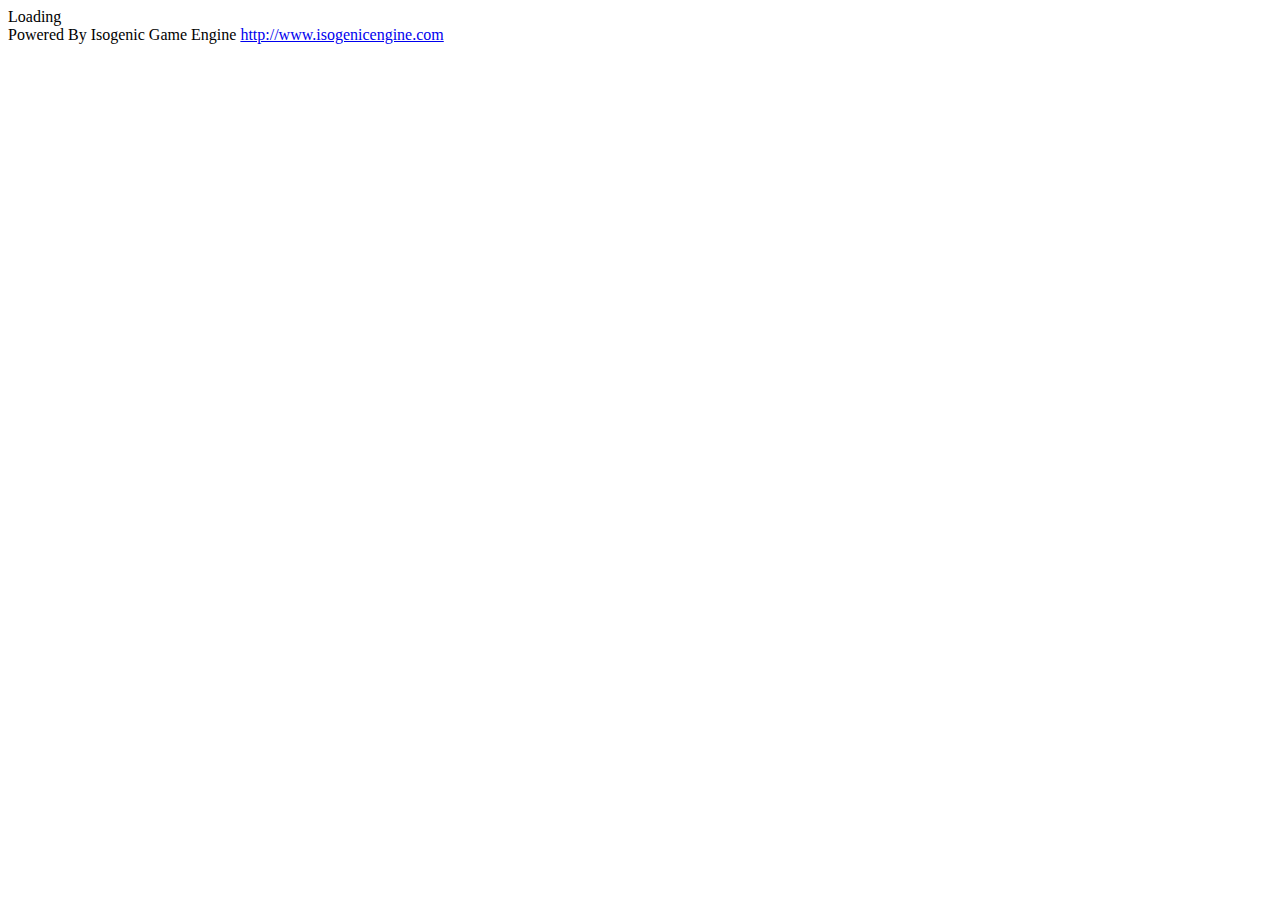
==== deploy/index.html @ 029dfb24 "Add deployment script" ====
<!DOCTYPE html>
<html>
<head>
    <meta http-equiv="Content-Type" content="text/html; charset=utf-8" />
    <meta name="apple-mobile-web-app-capable" content="yes" />
    <meta name="viewport" content="user-scalable=no, width=device-width, initial-scale=1.0" />
    <meta name="apple-mobile-web-app-status-bar-style" content="black">
    <meta name="game-engine-origin" content="http://www.isogenicengine.com">
    <meta http-equiv="X-UA-Compatible" content="IE=9" >
    <title>NetMatch - The Web (deployed)</title>
  <script type="text/javascript">var igeRoot = './';</script>
</head>
<body>
<div class="igeLoading loadingFloat">
    <div class="loadingLogo"></div>
    <div class="loadingCircle"></div>
    <div class="loadingCircleInner"></div>
    <div class="loadingText">
        Loading
    </div>
</div>
<div class="igeLoading loadingLink">
    Powered By Isogenic Game Engine
    <a href="http://www.isogenicengine.com" target="_blank">http://www.isogenicengine.com</a>
</div>
<!-- Isogenic Loader -->
<script type="text/javascript" src="game.js"></script>
</body>
</html>
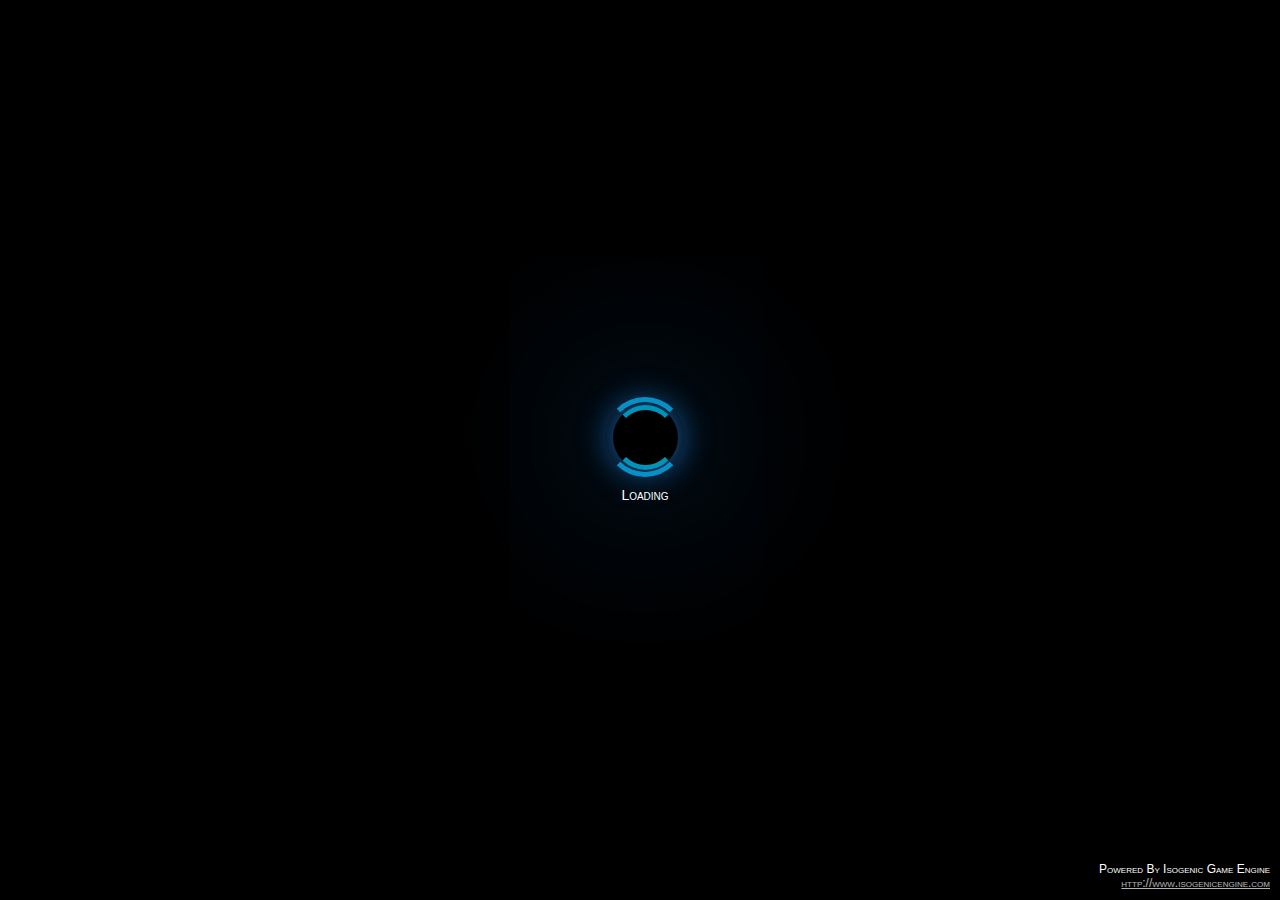
==== commit ad1d6947: "Add deploy styles" ====
--- a/deploy/index.html
+++ b/deploy/index.html
@@ -1,29 +1,30 @@
 <!DOCTYPE html>
 <html>
 <head>
-    <meta http-equiv="Content-Type" content="text/html; charset=utf-8" />
-    <meta name="apple-mobile-web-app-capable" content="yes" />
-    <meta name="viewport" content="user-scalable=no, width=device-width, initial-scale=1.0" />
-    <meta name="apple-mobile-web-app-status-bar-style" content="black">
-    <meta name="game-engine-origin" content="http://www.isogenicengine.com">
-    <meta http-equiv="X-UA-Compatible" content="IE=9" >
-    <title>NetMatch - The Web (deployed)</title>
+  <meta http-equiv="Content-Type" content="text/html; charset=utf-8" />
+  <meta name="apple-mobile-web-app-capable" content="yes" />
+  <meta name="viewport" content="user-scalable=no, width=device-width, initial-scale=1.0" />
+  <meta name="apple-mobile-web-app-status-bar-style" content="black">
+  <meta name="game-engine-origin" content="http://www.isogenicengine.com">
+  <meta http-equiv="X-UA-Compatible" content="IE=9" >
+  <title>NetMatch - The Web (deployed)</title>
+  <link href="style.css" rel="stylesheet">
   <script type="text/javascript">var igeRoot = './';</script>
 </head>
 <body>
-<div class="igeLoading loadingFloat">
+  <div class="igeLoading loadingFloat">
     <div class="loadingLogo"></div>
     <div class="loadingCircle"></div>
     <div class="loadingCircleInner"></div>
     <div class="loadingText">
-        Loading
+      Loading
     </div>
-</div>
-<div class="igeLoading loadingLink">
+  </div>
+  <div class="igeLoading loadingLink">
     Powered By Isogenic Game Engine
     <a href="http://www.isogenicengine.com" target="_blank">http://www.isogenicengine.com</a>
-</div>
-<!-- Isogenic Loader -->
-<script type="text/javascript" src="game.js"></script>
+  </div>
+  <!-- Isogenic Loader -->
+  <script type="text/javascript" src="game.js"></script>
 </body>
 </html>
--- a/deploy/style.css
+++ b/deploy/style.css
@@ -0,0 +1,146 @@
+html {
+    width: 100%;
+    height: 100%;
+    margin: 0;
+    padding: 0;
+    overflow: hidden;
+}
+
+body {
+    background: #000;
+    width: 100%;
+    height: 100%;
+    margin: 0;
+    padding: 0;
+    overflow: hidden;
+}
+
+.loadingFloat {
+  position: absolute;
+  left: 50%;
+  top: 48%;
+  width: 80px;
+  height: 80px;
+  margin-left: -35px;
+  margin-top: -35px;
+}
+
+.loadingLogo {
+  position: relative;
+  width: 60px;
+  height: 60px;
+  left: 10px;
+  top: 10px;
+  /* TODO: Add a logo */
+  /*background-image: url(../assets/irrelon.png);*/
+}
+
+.loadingCircle {
+  background-color: rgba(0,0,0,0);
+  border:5px solid rgba(0,183,229,0.9);
+  opacity:.9;
+  border-right:5px solid rgba(0,0,0,0);
+  border-left:5px solid rgba(0,0,0,0);
+  border-radius:50px;
+  box-shadow: 0 0 205px #2187e7;
+  width:70px;
+  height:70px;
+  margin:0 auto;
+  position: relative;
+  top:-60px;
+  -moz-animation:spinPulse 2s infinite ease-in-out;
+  -webkit-animation:spinPulse 2s infinite linear;
+}
+.loadingCircleInner {
+  background-color: rgba(0,0,0,0);
+  border:5px solid rgba(0,183,229,0.9);
+  opacity:.9;
+  border-left:5px solid rgba(0,0,0,0);
+  border-right:5px solid rgba(0,0,0,0);
+  border-radius:50px;
+  box-shadow: 0 0 35px #2187e7;
+  width:55px;
+  height:55px;
+  margin:0 auto;
+  position:relative;
+  top:-132px;
+  left: 0px;
+  -moz-animation:spinoffPulse 1s infinite linear;
+  -webkit-animation:spinoffPulse 1s infinite linear;
+}
+
+.loadingText {
+    position: absolute;
+    top: 90px;
+    color: white;
+    font-family: Verdana, sans-serif;
+    font-size: 14px;
+    text-align: center;
+    width: 250px;
+    font-variant: small-caps;
+    -moz-animation: fadePulse 1s infinite linear;
+    -webkit-animation: fadePulse 1s infinite linear;
+    left: -85px;
+}
+
+#loadingProgress {
+    width: 200px;
+    height: 7px;
+    position: absolute;
+    top: 120px;
+    left: 50%;
+    margin-left: -100px;
+}
+
+#loadingProgressBar {
+    width: 0px;
+    height: 1px;
+    background: rgba(0, 183, 229, 0.9);
+}
+
+.loadingLink {
+    position: absolute;
+    right: 10px;
+    bottom: 10px;
+    color: white;
+    font-family: Verdana, sans-serif;
+    font-size: 12px;
+    font-variant: small-caps;
+    width: 250px;
+    text-align: right;
+    opacity: 1;
+}
+
+.loadingLink a {
+    color: #ffffff;
+    opacity: 0.7;
+}
+
+@-moz-keyframes fadePulse {
+  0% { opacity:0.5; }
+  50% { opacity:1; }
+  100% { opacity:0.5; }
+}
+@-moz-keyframes spinPulse {
+  0% { -moz-transform:rotate(160deg); opacity:0; box-shadow:0 0 1px #2187e7;}
+  50% { -moz-transform:rotate(135deg); opacity:1; }
+  100% { -moz-transform:rotate(-320deg); opacity:0; }
+}
+@-moz-keyframes spinoffPulse {
+  0% { -moz-transform:rotate(0deg); }
+  100% { -moz-transform:rotate(360deg);  }
+}
+@-webkit-keyframes fadePulse {
+  0% { opacity:0.5; }
+  50% { opacity:1; }
+  100% { opacity:0.5; }
+}
+@-webkit-keyframes spinPulse {
+  0% { -webkit-transform:rotate(160deg); opacity:0; box-shadow:0 0 1px #2187e7; }
+  50% { -webkit-transform:rotate(135deg); opacity:1;}
+  100% { -webkit-transform:rotate(-320deg); opacity:0; }
+}
+@-webkit-keyframes spinoffPulse {
+  0% { -webkit-transform:rotate(0deg); }
+  100% { -webkit-transform:rotate(360deg); }
+}
